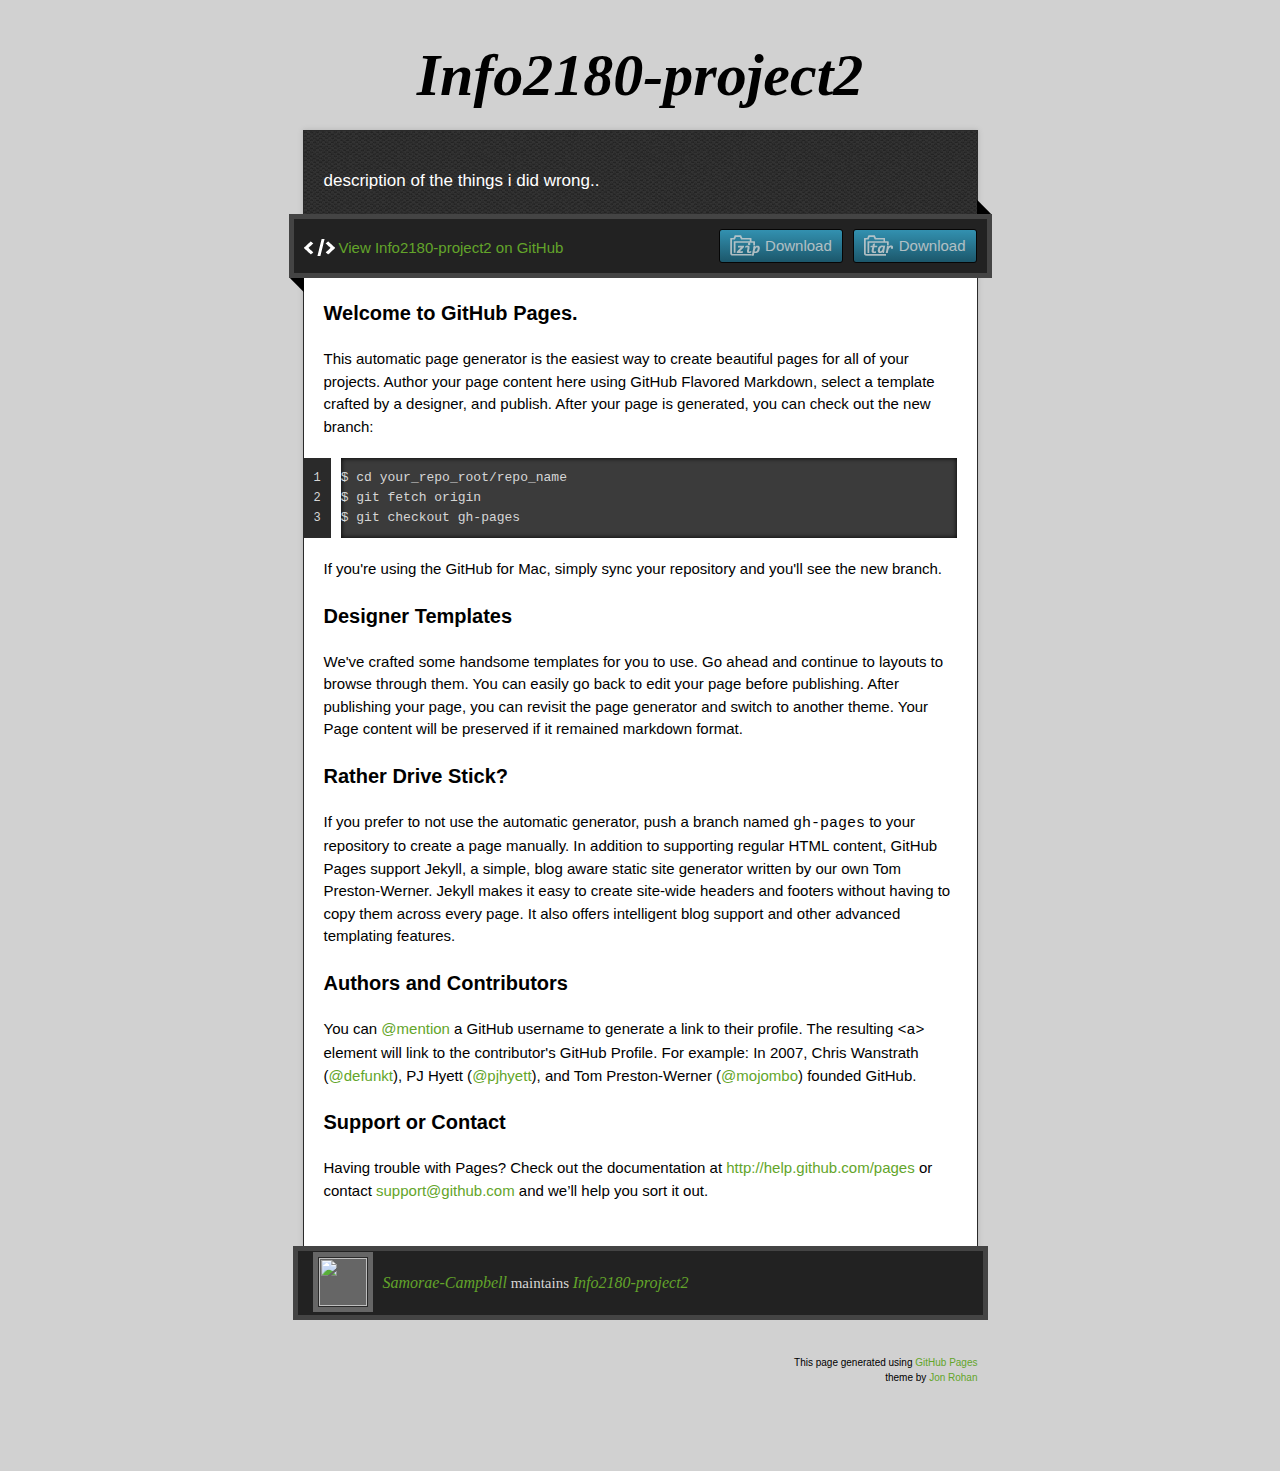
==== index.html @ 812f5409 "Create gh-pages branch via GitHub" ====
<!doctype html>
<!-- The Time Machine GitHub pages theme was designed and developed by Jon Rohan, on Feb 7, 2012. -->
<!-- Follow him for fun. http://twitter.com/jonrohan. Tail his code on http://github.com/jonrohan -->
<html>
<head>
  <meta charset="utf-8">
  <meta http-equiv="X-UA-Compatible" content="IE=edge,chrome=1">

  <link rel="stylesheet" href="stylesheets/stylesheet.css" media="screen">
  <link rel="stylesheet" href="stylesheets/pygment_trac.css">
  <script type="text/javascript" src="https://ajax.googleapis.com/ajax/libs/jquery/1.7.1/jquery.min.js"></script>
  <script type="text/javascript" src="javascripts/script.js"></script>

  <title>Info2180-project2</title>
  <meta name="description" content="description of the things i did wrong..">

  <meta name="viewport" content="width=device-width,initial-scale=1">

</head>

<body>

  <div class="wrapper">
    <header>
      <h1 class="title">Info2180-project2</h1>
    </header>
    <div id="container">
      <p class="tagline">description of the things i did wrong..</p>
      <div id="main" role="main">
        <div class="download-bar">
        <div class="inner">
          <a href="https://github.com/Samorae-Campbell/info2180-project2/tarball/master" class="download-button tar"><span>Download</span></a>
          <a href="https://github.com/Samorae-Campbell/info2180-project2/zipball/master" class="download-button zip"><span>Download</span></a>
          <a href="https://github.com/Samorae-Campbell/info2180-project2" class="code">View Info2180-project2 on GitHub</a>
        </div>
        <span class="blc"></span><span class="trc"></span>
        </div>
        <article class="markdown-body">
          <h3>
<a name="welcome-to-github-pages" class="anchor" href="#welcome-to-github-pages"><span class="octicon octicon-link"></span></a>Welcome to GitHub Pages.</h3>

<p>This automatic page generator is the easiest way to create beautiful pages for all of your projects. Author your page content here using GitHub Flavored Markdown, select a template crafted by a designer, and publish. After your page is generated, you can check out the new branch:</p>

<pre><code>$ cd your_repo_root/repo_name
$ git fetch origin
$ git checkout gh-pages
</code></pre>

<p>If you're using the GitHub for Mac, simply sync your repository and you'll see the new branch.</p>

<h3>
<a name="designer-templates" class="anchor" href="#designer-templates"><span class="octicon octicon-link"></span></a>Designer Templates</h3>

<p>We've crafted some handsome templates for you to use. Go ahead and continue to layouts to browse through them. You can easily go back to edit your page before publishing. After publishing your page, you can revisit the page generator and switch to another theme. Your Page content will be preserved if it remained markdown format.</p>

<h3>
<a name="rather-drive-stick" class="anchor" href="#rather-drive-stick"><span class="octicon octicon-link"></span></a>Rather Drive Stick?</h3>

<p>If you prefer to not use the automatic generator, push a branch named <code>gh-pages</code> to your repository to create a page manually. In addition to supporting regular HTML content, GitHub Pages support Jekyll, a simple, blog aware static site generator written by our own Tom Preston-Werner. Jekyll makes it easy to create site-wide headers and footers without having to copy them across every page. It also offers intelligent blog support and other advanced templating features.</p>

<h3>
<a name="authors-and-contributors" class="anchor" href="#authors-and-contributors"><span class="octicon octicon-link"></span></a>Authors and Contributors</h3>

<p>You can <a href="https://github.com/blog/821" class="user-mention">@mention</a> a GitHub username to generate a link to their profile. The resulting <code>&lt;a&gt;</code> element will link to the contributor's GitHub Profile. For example: In 2007, Chris Wanstrath (<a href="https://github.com/defunkt" class="user-mention">@defunkt</a>), PJ Hyett (<a href="https://github.com/pjhyett" class="user-mention">@pjhyett</a>), and Tom Preston-Werner (<a href="https://github.com/mojombo" class="user-mention">@mojombo</a>) founded GitHub.</p>

<h3>
<a name="support-or-contact" class="anchor" href="#support-or-contact"><span class="octicon octicon-link"></span></a>Support or Contact</h3>

<p>Having trouble with Pages? Check out the documentation at <a href="http://help.github.com/pages">http://help.github.com/pages</a> or contact <a href="mailto:support@github.com">support@github.com</a> and we’ll help you sort it out.</p>
        </article>
      </div>
    </div>
    <footer>
      <div class="owner">
      <p><a href="https://github.com/Samorae-Campbell" class="avatar"><img src="https://avatars3.githubusercontent.com/u/8983909?v=2&amp;s=60" width="48" height="48"></a> <a href="https://github.com/Samorae-Campbell">Samorae-Campbell</a> maintains <a href="https://github.com/Samorae-Campbell/info2180-project2">Info2180-project2</a></p>


      </div>
      <div class="creds">
        <small>This page generated using <a href="http://pages.github.com/">GitHub Pages</a><br>theme by <a href="https://twitter.com/jonrohan/">Jon Rohan</a></small>
      </div>
    </footer>
  </div>
  <div class="current-section">
    <a href="#top">Scroll to top</a>
    <a href="https://github.com/Samorae-Campbell/info2180-project2/tarball/master" class="tar">tar</a><a href="https://github.com/Samorae-Campbell/info2180-project2/zipball/master" class="zip">zip</a><a href="" class="code">source code</a>
    <p class="name"></p>
  </div>

  
</body>
</html>
---- stylesheets/stylesheet.css ----
/*! normalize.css v3.0.0 | MIT License | git.io/normalize */

/**
 * 1. Set default font family to sans-serif.
 * 2. Prevent iOS text size adjust after orientation change, without disabling
 *    user zoom.
 */

html {
  font-family: sans-serif; /* 1 */
  -ms-text-size-adjust: 100%; /* 2 */
  -webkit-text-size-adjust: 100%; /* 2 */
}

/**
 * Remove default margin.
 */

body {
  margin: 0;
}

/* HTML5 display definitions
   ========================================================================== */

/**
 * Correct `block` display not defined for any HTML5 element in IE 8/9.
 * Correct `block` display not defined for `details` or `summary` in IE 10/11 and Firefox.
 * Correct `block` display not defined for `main` in IE 11.
 */

article,
aside,
details,
figcaption,
figure,
footer,
header,
hgroup,
main,
nav,
section,
summary {
  display: block;
}

/**
 * 1. Correct `inline-block` display not defined in IE 8/9.
 * 2. Normalize vertical alignment of `progress` in Chrome, Firefox, and Opera.
 */

audio,
canvas,
progress,
video {
  display: inline-block; /* 1 */
  vertical-align: baseline; /* 2 */
}

/**
 * Prevent modern browsers from displaying `audio` without controls.
 * Remove excess height in iOS 5 devices.
 */

audio:not([controls]) {
  display: none;
  height: 0;
}

/**
 * Address `[hidden]` styling not present in IE 8/9/10.
 * Hide the `template` element in IE 8/9/11, Safari, and Firefox < 22.
 */

[hidden],
template {
  display: none;
}

/* Links
   ========================================================================== */

/**
 * Remove the gray background color from active links in IE 10.
 */

a {
  background: transparent;
}

/**
 * Improve readability when focused and also mouse hovered in all browsers.
 */

a:active,
a:hover {
  outline: 0;
}

/* Text-level semantics
   ========================================================================== */

/**
 * Address styling not present in IE 8/9/10/11, Safari, and Chrome.
 */

abbr[title] {
  border-bottom: 1px dotted;
}

/**
 * Address style set to `bolder` in Firefox 4+, Safari, and Chrome.
 */

b,
strong {
  font-weight: bold;
}

/**
 * Address styling not present in Safari and Chrome.
 */

dfn {
  font-style: italic;
}

/**
 * Address variable `h1` font-size and margin within `section` and `article`
 * contexts in Firefox 4+, Safari, and Chrome.
 */

h1 {
  font-size: 2em;
  margin: 0.67em 0;
}

/**
 * Address styling not present in IE 8/9.
 */

mark {
  background: #ff0;
  color: #000;
}

/**
 * Address inconsistent and variable font size in all browsers.
 */

small {
  font-size: 80%;
}

/**
 * Prevent `sub` and `sup` affecting `line-height` in all browsers.
 */

sub,
sup {
  font-size: 75%;
  line-height: 0;
  position: relative;
  vertical-align: baseline;
}

sup {
  top: -0.5em;
}

sub {
  bottom: -0.25em;
}

/* Embedded content
   ========================================================================== */

/**
 * Remove border when inside `a` element in IE 8/9/10.
 */

img {
  border: 0;
}

/**
 * Correct overflow not hidden in IE 9/10/11.
 */

svg:not(:root) {
  overflow: hidden;
}

/* Grouping content
   ========================================================================== */

/**
 * Address margin not present in IE 8/9 and Safari.
 */

figure {
  margin: 1em 40px;
}

/**
 * Address differences between Firefox and other browsers.
 */

hr {
  -moz-box-sizing: content-box;
  box-sizing: content-box;
  height: 0;
}

/**
 * Contain overflow in all browsers.
 */

pre {
  overflow: auto;
}

/**
 * Address odd `em`-unit font size rendering in all browsers.
 */

code,
kbd,
pre,
samp {
  font-family: monospace, monospace;
  font-size: 1em;
}

/* Forms
   ========================================================================== */

/**
 * Known limitation: by default, Chrome and Safari on OS X allow very limited
 * styling of `select`, unless a `border` property is set.
 */

/**
 * 1. Correct color not being inherited.
 *    Known issue: affects color of disabled elements.
 * 2. Correct font properties not being inherited.
 * 3. Address margins set differently in Firefox 4+, Safari, and Chrome.
 */

button,
input,
optgroup,
select,
textarea {
  color: inherit; /* 1 */
  font: inherit; /* 2 */
  margin: 0; /* 3 */
}

/**
 * Address `overflow` set to `hidden` in IE 8/9/10/11.
 */

button {
  overflow: visible;
}

/**
 * Address inconsistent `text-transform` inheritance for `button` and `select`.
 * All other form control elements do not inherit `text-transform` values.
 * Correct `button` style inheritance in Firefox, IE 8/9/10/11, and Opera.
 * Correct `select` style inheritance in Firefox.
 */

button,
select {
  text-transform: none;
}

/**
 * 1. Avoid the WebKit bug in Android 4.0.* where (2) destroys native `audio`
 *    and `video` controls.
 * 2. Correct inability to style clickable `input` types in iOS.
 * 3. Improve usability and consistency of cursor style between image-type
 *    `input` and others.
 */

button,
html input[type="button"], /* 1 */
input[type="reset"],
input[type="submit"] {
  -webkit-appearance: button; /* 2 */
  cursor: pointer; /* 3 */
}

/**
 * Re-set default cursor for disabled elements.
 */

button[disabled],
html input[disabled] {
  cursor: default;
}

/**
 * Remove inner padding and border in Firefox 4+.
 */

button::-moz-focus-inner,
input::-moz-focus-inner {
  border: 0;
  padding: 0;
}

/**
 * Address Firefox 4+ setting `line-height` on `input` using `!important` in
 * the UA stylesheet.
 */

input {
  line-height: normal;
}

/**
 * It's recommended that you don't attempt to style these elements.
 * Firefox's implementation doesn't respect box-sizing, padding, or width.
 *
 * 1. Address box sizing set to `content-box` in IE 8/9/10.
 * 2. Remove excess padding in IE 8/9/10.
 */

input[type="checkbox"],
input[type="radio"] {
  box-sizing: border-box; /* 1 */
  padding: 0; /* 2 */
}

/**
 * Fix the cursor style for Chrome's increment/decrement buttons. For certain
 * `font-size` values of the `input`, it causes the cursor style of the
 * decrement button to change from `default` to `text`.
 */

input[type="number"]::-webkit-inner-spin-button,
input[type="number"]::-webkit-outer-spin-button {
  height: auto;
}

/**
 * 1. Address `appearance` set to `searchfield` in Safari and Chrome.
 * 2. Address `box-sizing` set to `border-box` in Safari and Chrome
 *    (include `-moz` to future-proof).
 */

input[type="search"] {
  -webkit-appearance: textfield; /* 1 */
  -moz-box-sizing: content-box;
  -webkit-box-sizing: content-box; /* 2 */
  box-sizing: content-box;
}

/**
 * Remove inner padding and search cancel button in Safari and Chrome on OS X.
 * Safari (but not Chrome) clips the cancel button when the search input has
 * padding (and `textfield` appearance).
 */

input[type="search"]::-webkit-search-cancel-button,
input[type="search"]::-webkit-search-decoration {
  -webkit-appearance: none;
}

/**
 * Define consistent border, margin, and padding.
 */

fieldset {
  border: 1px solid #c0c0c0;
  margin: 0 2px;
  padding: 0.35em 0.625em 0.75em;
}

/**
 * 1. Correct `color` not being inherited in IE 8/9/10/11.
 * 2. Remove padding so people aren't caught out if they zero out fieldsets.
 */

legend {
  border: 0; /* 1 */
  padding: 0; /* 2 */
}

/**
 * Remove default vertical scrollbar in IE 8/9/10/11.
 */

textarea {
  overflow: auto;
}

/**
 * Don't inherit the `font-weight` (applied by a rule above).
 * NOTE: the default cannot safely be changed in Chrome and Safari on OS X.
 */

optgroup {
  font-weight: bold;
}

/* Tables
   ========================================================================== */

/**
 * Remove most spacing between table cells.
 */

table {
  border-collapse: collapse;
  border-spacing: 0;
}

td,
th {
  padding: 0;
}


/* Style */

body {
  font-size: 15px;
  font-family: Arial, Arial, Helvetica, sans-serif;
  line-height: 1.5;
  background: #D1D1D1;
}

a {
  color: #63a52a;
  text-decoration: none;
  transition: opacity ease-in-out 0.3s;
  -webkit-transition: opacity ease-in-out 0.3s;  /* Safari <=6.1, Android <= 4.3 */
}

a:hover {
  text-decoration: underline;
  color: #90D355;
}

h1.title {
  margin: 30px 20px 10px;
  font-size: 60px;
  font-weight: bold;
  font-style: italic;
  font-family:Georgia, serif;
  text-align: center;
}

.wrapper {
  width: 675px;
  margin: 0 auto;
}

#container {
  border: 1px solid #2a2a2a;
  background: #ddd url(../images/pattern.png);
  box-shadow: 0 0 5px #b1b1b1;
}

p.tagline {
  padding: 20px 20px 0;
  color: #fff;
  font-size: 17px;
}

#main {
  margin-top: 20px;
  padding: 0 20px 90px;
  background-color: #fff;
}

.download-bar {
  background: #222;
  border: 5px solid #444;
  padding: 10px;
  margin: 0 -35px 20px;
  position: relative;
}

.download-bar .inner {
  overflow: hidden;
}

.download-bar .watch-fork iframe {
  display: block;
  float: left;
  border-right: 1px solid #ddd;
  padding-right: 5px;
}
.download-bar .watch-fork iframe.last {
  border-right: 0 none;
  padding-right: 0;
  padding-left: 5px;
  border-left: 1px solid #fff;
}
.download-bar .watch-fork {
  overflow: hidden;
  float: right;
  background-color: #eee;
  padding: 5px;
  border-radius: 3px;
}

.download-bar .blc {
  border: 10px solid black;
  border-color: transparent transparent black;
  width: 0;
  height: 0;
  display: block;
  position: absolute;
  bottom: -15px;
  left: 0;
  transform: rotate(45deg);
  -ms-transform: rotate(45deg);  /* IE9 */
  -webkit-transform: rotate(45deg); /* 2014 current */
}

.download-bar .trc {
  border: 10px solid black;
  border-color:  black transparent transparent;
  width: 0;
  height: 0;
  display: block;
  position: absolute;
  top: -15px;
  right: 0;
  transform: rotate(45deg);
  -ms-transform: rotate(45deg);  /* IE9 */
  -webkit-transform: rotate(45deg); /* 2014 current */
}

.download-bar .avatar {
  border: 1px solid black;
  display: block;
  padding: 4px;
  float: left;
}

.download-bar .avatar img {
  display: block;
}

.download-bar a.code {
  background: transparent url(../images/code.png) no-repeat 0 2px;
  padding-left: 35px;
  margin-top: 8px;
  display: block;
  float: left;
  text-indent: 0;
  width: auto;
  height: auto;
  opacity: 1;
  filter:alpha(opacity=100);  /* IE 5-7 */
}

.current-section {
  position: fixed;
  top: 0;
  left: 50%;
  width: 693px;
  margin-left: -352px;
  background: #222;
  border: 5px solid #444;
  color: #fff;
  opacity: 0;
  visibility: hidden;
  transition: opacity ease-in-out 0.3s;
  -webkit-transition: opacity ease-in-out 0.3s;  /* Safari <=6.1, Android <= 4.3 */
}

.current-section p {
  padding: 5px 27px;
  font-size: 24px;
  font-weight: bold;
}

.current-section a {
  float: right;
  text-indent: -10000px;
  background: transparent url(../images/top.png) no-repeat 0 0;
  width: 20px;
  height: 20px;
  opacity: 0.8;
  margin-right: 12px;
  margin-top: 12px;
  opacity: 0.8;
  filter:alpha(opacity=80);  /* IE 5-7 */
  transition: opacity ease-in-out 0.3s;
  -webkit-transition: opacity ease-in-out 0.3s;  /* Safari <=6.1, Android <= 4.3 */
}

.current-section a:hover {
  opacity: 1;
  filter:alpha(opacity=100);  /* IE 5-7 */
}

.current-section a.zip {
  margin-right: 8px;
}

a.zip,
a.zip span {
  background: transparent url(../images/zip.png) no-repeat 0 0;
  width: 30px;
  height: 21px;
  display: inline-block;
  text-indent: -10000px;
  opacity: 0.8;
  filter:alpha(opacity=80);  /* IE 5-7 */
  transition: opacity ease-in-out 0.3s;
  -webkit-transition: opacity ease-in-out 0.3s;  /* Safari <=6.1, Android <= 4.3 */
}

a.tar,
a.tar span {
  background: transparent url(../images/tar.png) no-repeat 0 0;
  width: 30px;
  height: 21px;
  display: inline-block;
  text-indent: -10000px;
  opacity: 0.8;
  filter:alpha(opacity=80);  /* IE 5-7 */
  transition: opacity ease-in-out 0.3s;
  -webkit-transition: opacity ease-in-out 0.3s;  /* Safari <=6.1, Android <= 4.3 */
}

a.code {
  background: transparent url(../images/code.png) no-repeat 0 2px;
  width: 30px;
  height: 21px;
  display: block;
  display: inline-block;
  text-indent: -10000px;
  opacity: 0.8;
  filter:alpha(opacity=80);  /* IE 5-7 */
  transition: opacity ease-in-out 0.3s;
  -webkit-transition: opacity ease-in-out 0.3s;  /* Safari <=6.1, Android <= 4.3 */
}

a.zip:hover,
a.tar:hover,
a.code:hover {
  opacity: 1;
  filter:alpha(opacity=100);
}

a.download-button {
  border: 1px solid black;
  border-radius: 3px;
  display: inline-block;
  text-indent: 0!important;
  width: auto;
  float: right;
  background: #999; /* for non-css3 browsers */
  filter: progid:DXImageTransform.Microsoft.gradient(startColorstr='#37ADD4', endColorstr='#1B657E'); /* IE <= 9 */
  background: -webkit-gradient(linear, left top, left bottom, from(#37ADD4), to(#1B657E)); /* ancient webkit browsers */
  background: -webkit-linear-gradient(top,  #37ADD4,  #1B657E);  /* Safari <=6.1, Android <= 4.3 */
  background: linear-gradient(to bottom,  #37ADD4,  #1B657E);
  height: auto;
  margin-left: 10px;
}

a.download-button span {
  background-position: 10px 5px;
  width: auto;
  height: auto;
  padding: 5px 10px;
  padding-left: 45px;
  display: inline-block;
  text-indent: 0!important;
  color: #fff;
}

footer {
  margin-bottom: 60px;
  padding-bottom: 60px;
}

footer .owner {
  background: #222;
  border: 5px solid #444;
  padding: 5px 15px;
  margin: -67px -10px 35px;
  color: #d6d6d6;
}

footer .creds small {
  float: right;
  font-size: 10px;
  text-align: right;
  margin-left: 15px;
}

footer .owner .avatar {
  background-color: #666;
  display: block;
  margin: -19px 10px 0 0;
  width: 60px;
  float: left;
}

footer .owner img {
  display: block;
  border: 1px solid #2a2a2a;
  margin: 5px;
}

footer .owner p {
  font-family:Georgia, serif;
}

footer .owner p a {
  font-size: 16px;
  font-style: italic;
}

/* Markdown */
.markdown-body h1,
.markdown-body h2,
.markdown-body h3,
.markdown-body h4,
.markdown-body h5,
.markdown-body h6,
.markdown-body p,
.markdown-body pre,
.markdown-body ul,
.markdown-body ol,
.markdown-body dl,
.markdown-body table,
.markdown-body blockquote {
  margin-bottom: 20px;
}

.markdown-body h1,
.markdown-body h2,
.markdown-body h3,
.markdown-body h4,
.markdown-body h5,
.markdown-body h6 {
  font-weight: bold;
}

.markdown-body h1 {
  font-size: 28px;
}

.markdown-body h2 {
  font-size: 24px;
  color: #557398;
}

.markdown-body h3 {
  font-size: 20px;
}

.markdown-body h4 {
  font-size: 18px;
}

.markdown-body h5 {
  font-size: 16px;
}

.markdown-body pre {
  padding: 10px 70px 10px 0;
  margin-left: -20px;
  margin-right: -20px;
  font-family: 'Monaco', 'Lucida Console', monospace;
  font-size: 13px;
  line-height: 20px;
  box-shadow: inset 0 0 5px #000;
  word-wrap: break-word;
  background-color:#3b3b3b;
  color: #d6d6d6;
}

.markdown-body pre.lines {
  font-size: 12px;
  margin:0 10px 0 -20px;
  padding: 10px;
  float:  left;
  display: block;
  text-align: right;
  box-shadow: none;
  background-color:#2a2a2a;
  color: #d6d6d6;
}

.markdown-body ul,
.markdown-body ol {
  padding-left: 30px;
}

.markdown-body ul {
  list-style-type: disc;
}

.markdown-body ol {
  list-style-type: decimal;
}

.markdown-body li,
.markdown-body li p,
.markdown-body dd,
.markdown-body dd p {
  margin-bottom: 10px;
}

.markdown-body li pre,
.markdown-body li pre.lines,
.markdown-body dd pre,
.markdown-body dd pre.lines {
  margin-left: -35px;
}

.markdown-body dt {
  font-weight: bold;
  font-style: italic;
}

.markdown-body dd {
  margin-left: 15px;
}

.markdown-body table {
  width: 673px;
  margin-left: -20px;
  margin-right: -20px;
}

.markdown-body tbody {
  border-top: 2px solid #557398;
  border-bottom: 2px solid #557398;
  background-color: #EBEFF4;
}

.markdown-body table td * {
  margin: 0;
}

.markdown-body td {
  border-right: 1px solid #557398;
  border-bottom: 1px solid #557398;
  padding: 5px;
}

.markdown-body td:first-child,
.markdown-body th:first-child {
  width: 30%;
  padding-left: 20px;
}

.markdown-body td:last-child {
  border-right: 0 none;
}

.markdown-body th {
  font-size: 18px;
  font-weight: bold;
  text-align: left;
  padding: 5px;
}

.markdown-body tt {
  background-color:#3b3b3b;
  color: #d6d6d6;
  padding: 2px 3px;
}

.markdown-body blockquote {
  font-style: italic;
  font-family:Georgia, serif;
  font-size: 17px;
  border-top: 3px solid #333;
  border-bottom: 3px solid #333;
  padding: 10px 20px;
  padding-left: 50px;
}

.markdown-body blockquote:before {
  font-style: italic;
  font-family: Georgia, serif;
  font-size: 90px;
  height: 90px;
  margin-left: -60px;
  margin-top: -25px;
  content: "‟";
  display: block;
  float: left;
}

.markdown-body img {
  max-width: 100%;
  box-sizing: border-box;
}

.highlight  { background: #ffffff; }
.highlight .c { color: #999988; font-style: italic } /* Comment */
.highlight .err { color: #a61717; background-color: #e3d2d2 } /* Error */
.highlight .k { font-weight: bold } /* Keyword */
.highlight .o { font-weight: bold } /* Operator */
.highlight .cm { color: #999988; font-style: italic } /* Comment.Multiline */
.highlight .cp { color: #999999; font-weight: bold } /* Comment.Preproc */
.highlight .c1 { color: #999988; font-style: italic } /* Comment.Single */
.highlight .cs { color: #999999; font-weight: bold; font-style: italic } /* Comment.Special */
.highlight .gd { color: #000000; background-color: #ffdddd } /* Generic.Deleted */
.highlight .gd .x { color: #000000; background-color: #ffaaaa } /* Generic.Deleted.Specific */
.highlight .ge { font-style: italic } /* Generic.Emph */
.highlight .gr { color: #aa0000 } /* Generic.Error */
.highlight .gh { color: #999999 } /* Generic.Heading */
.highlight .gi { color: #000000; background-color: #ddffdd } /* Generic.Inserted */
.highlight .gi .x { color: #000000; background-color: #aaffaa } /* Generic.Inserted.Specific */
.highlight .go { color: #888888 } /* Generic.Output */
.highlight .gp { color: #555555 } /* Generic.Prompt */
.highlight .gs { font-weight: bold } /* Generic.Strong */
.highlight .gu { color: #800080; font-weight: bold; } /* Generic.Subheading */
.highlight .gt { color: #aa0000 } /* Generic.Traceback */
.highlight .kc { font-weight: bold } /* Keyword.Constant */
.highlight .kd { font-weight: bold } /* Keyword.Declaration */
.highlight .kn { font-weight: bold } /* Keyword.Namespace */
.highlight .kp { font-weight: bold } /* Keyword.Pseudo */
.highlight .kr { font-weight: bold } /* Keyword.Reserved */
.highlight .kt { color: #445588; font-weight: bold } /* Keyword.Type */
.highlight .m { color: #009999 } /* Literal.Number */
.highlight .s { color: #d14 } /* Literal.String */
.highlight .na { color: #008080 } /* Name.Attribute */
.highlight .nb { color: #0086B3 } /* Name.Builtin */
.highlight .nc { color: #445588; font-weight: bold } /* Name.Class */
.highlight .no { color: #008080 } /* Name.Constant */
.highlight .ni { color: #800080 } /* Name.Entity */
.highlight .ne { color: #990000; font-weight: bold } /* Name.Exception */
.highlight .nf { color: #990000; font-weight: bold } /* Name.Function */
.highlight .nn { color: #555555 } /* Name.Namespace */
.highlight .nt { color: #000080 } /* Name.Tag */
.highlight .nv { color: #008080 } /* Name.Variable */
.highlight .ow { font-weight: bold } /* Operator.Word */
.highlight .w { color: #bbbbbb } /* Text.Whitespace */
.highlight .mf { color: #009999 } /* Literal.Number.Float */
.highlight .mh { color: #009999 } /* Literal.Number.Hex */
.highlight .mi { color: #009999 } /* Literal.Number.Integer */
.highlight .mo { color: #009999 } /* Literal.Number.Oct */
.highlight .sb { color: #d14 } /* Literal.String.Backtick */
.highlight .sc { color: #d14 } /* Literal.String.Char */
.highlight .sd { color: #d14 } /* Literal.String.Doc */
.highlight .s2 { color: #d14 } /* Literal.String.Double */
.highlight .se { color: #d14 } /* Literal.String.Escape */
.highlight .sh { color: #d14 } /* Literal.String.Heredoc */
.highlight .si { color: #d14 } /* Literal.String.Interpol */
.highlight .sx { color: #d14 } /* Literal.String.Other */
.highlight .sr { color: #009926 } /* Literal.String.Regex */
.highlight .s1 { color: #d14 } /* Literal.String.Single */
.highlight .ss { color: #990073 } /* Literal.String.Symbol */
.highlight .bp { color: #999999 } /* Name.Builtin.Pseudo */
.highlight .vc { color: #008080 } /* Name.Variable.Class */
.highlight .vg { color: #008080 } /* Name.Variable.Global */
.highlight .vi { color: #008080 } /* Name.Variable.Instance */
.highlight .il { color: #009999 } /* Literal.Number.Integer.Long */
---- stylesheets/pygment_trac.css ----
.highlight  { background: #ffffff; }
.highlight .c { color: #999988; font-style: italic } /* Comment */
.highlight .err { color: #a61717; background-color: #e3d2d2 } /* Error */
.highlight .k { font-weight: bold } /* Keyword */
.highlight .o { font-weight: bold } /* Operator */
.highlight .cm { color: #999988; font-style: italic } /* Comment.Multiline */
.highlight .cp { color: #999999; font-weight: bold } /* Comment.Preproc */
.highlight .c1 { color: #999988; font-style: italic } /* Comment.Single */
.highlight .cs { color: #999999; font-weight: bold; font-style: italic } /* Comment.Special */
.highlight .gd { color: #000000; background-color: #ffdddd } /* Generic.Deleted */
.highlight .gd .x { color: #000000; background-color: #ffaaaa } /* Generic.Deleted.Specific */
.highlight .ge { font-style: italic } /* Generic.Emph */
.highlight .gr { color: #aa0000 } /* Generic.Error */
.highlight .gh { color: #999999 } /* Generic.Heading */
.highlight .gi { color: #000000; background-color: #ddffdd } /* Generic.Inserted */
.highlight .gi .x { color: #000000; background-color: #aaffaa } /* Generic.Inserted.Specific */
.highlight .go { color: #888888 } /* Generic.Output */
.highlight .gp { color: #555555 } /* Generic.Prompt */
.highlight .gs { font-weight: bold } /* Generic.Strong */
.highlight .gu { color: #800080; font-weight: bold; } /* Generic.Subheading */
.highlight .gt { color: #aa0000 } /* Generic.Traceback */
.highlight .kc { font-weight: bold } /* Keyword.Constant */
.highlight .kd { font-weight: bold } /* Keyword.Declaration */
.highlight .kn { font-weight: bold } /* Keyword.Namespace */
.highlight .kp { font-weight: bold } /* Keyword.Pseudo */
.highlight .kr { font-weight: bold } /* Keyword.Reserved */
.highlight .kt { color: #445588; font-weight: bold } /* Keyword.Type */
.highlight .m { color: #009999 } /* Literal.Number */
.highlight .s { color: #d14 } /* Literal.String */
.highlight .na { color: #008080 } /* Name.Attribute */
.highlight .nb { color: #0086B3 } /* Name.Builtin */
.highlight .nc { color: #445588; font-weight: bold } /* Name.Class */
.highlight .no { color: #008080 } /* Name.Constant */
.highlight .ni { color: #800080 } /* Name.Entity */
.highlight .ne { color: #990000; font-weight: bold } /* Name.Exception */
.highlight .nf { color: #990000; font-weight: bold } /* Name.Function */
.highlight .nn { color: #555555 } /* Name.Namespace */
.highlight .nt { color: #000080 } /* Name.Tag */
.highlight .nv { color: #008080 } /* Name.Variable */
.highlight .ow { font-weight: bold } /* Operator.Word */
.highlight .w { color: #bbbbbb } /* Text.Whitespace */
.highlight .mf { color: #009999 } /* Literal.Number.Float */
.highlight .mh { color: #009999 } /* Literal.Number.Hex */
.highlight .mi { color: #009999 } /* Literal.Number.Integer */
.highlight .mo { color: #009999 } /* Literal.Number.Oct */
.highlight .sb { color: #d14 } /* Literal.String.Backtick */
.highlight .sc { color: #d14 } /* Literal.String.Char */
.highlight .sd { color: #d14 } /* Literal.String.Doc */
.highlight .s2 { color: #d14 } /* Literal.String.Double */
.highlight .se { color: #d14 } /* Literal.String.Escape */
.highlight .sh { color: #d14 } /* Literal.String.Heredoc */
.highlight .si { color: #d14 } /* Literal.String.Interpol */
.highlight .sx { color: #d14 } /* Literal.String.Other */
.highlight .sr { color: #009926 } /* Literal.String.Regex */
.highlight .s1 { color: #d14 } /* Literal.String.Single */
.highlight .ss { color: #990073 } /* Literal.String.Symbol */
.highlight .bp { color: #999999 } /* Name.Builtin.Pseudo */
.highlight .vc { color: #008080 } /* Name.Variable.Class */
.highlight .vg { color: #008080 } /* Name.Variable.Global */
.highlight .vi { color: #008080 } /* Name.Variable.Instance */
.highlight .il { color: #009999 } /* Literal.Number.Integer.Long */

.type-csharp .highlight .k { color: #0000FF }
.type-csharp .highlight .kt { color: #0000FF }
.type-csharp .highlight .nf { color: #000000; font-weight: normal }
.type-csharp .highlight .nc { color: #2B91AF }
.type-csharp .highlight .nn { color: #000000 }
.type-csharp .highlight .s { color: #A31515 }
.type-csharp .highlight .sc { color: #A31515 }
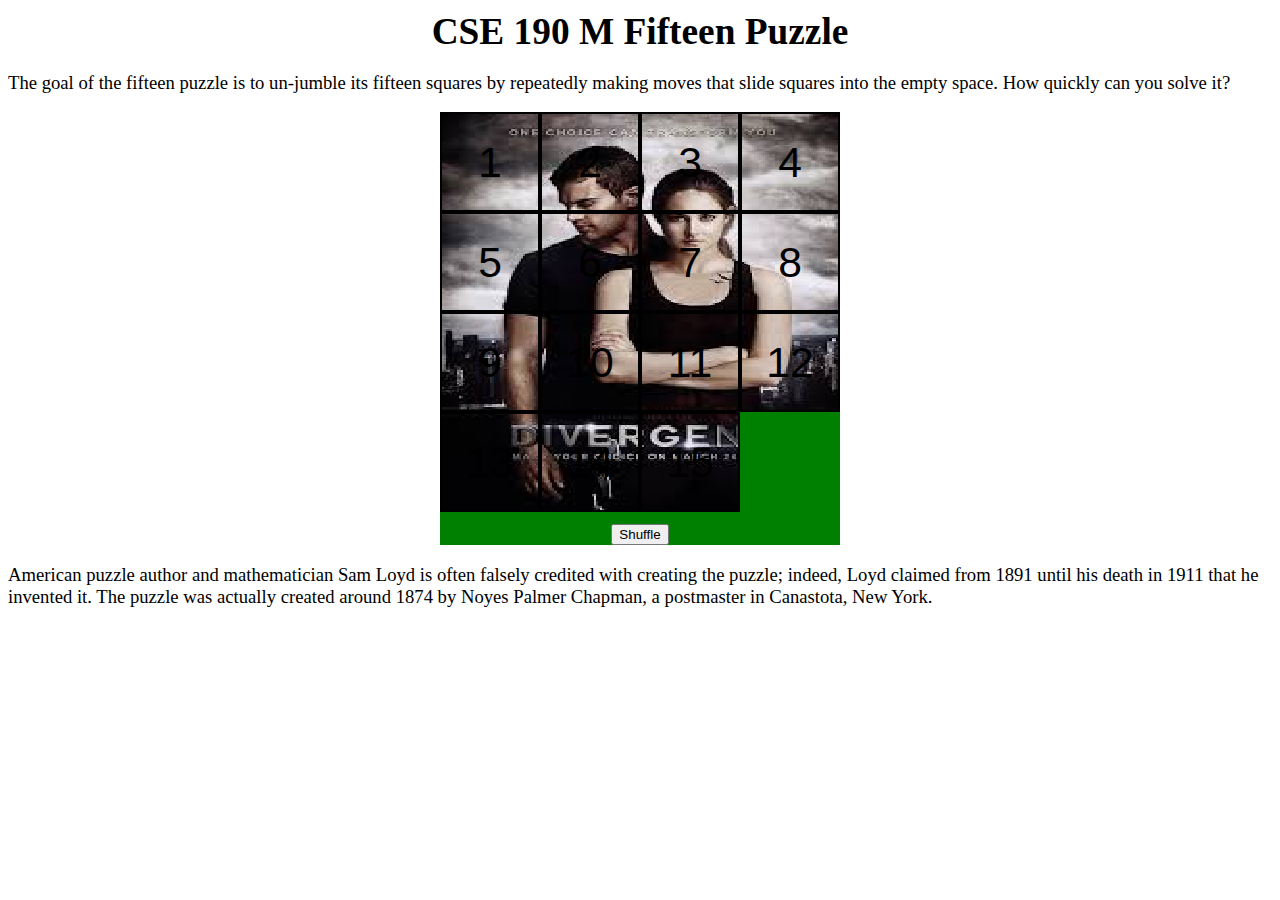
==== commit a9b9e50d: "commited" ====
--- a/index.html
+++ b/index.html
@@ -1,92 +1,50 @@
-<!doctype html>
-<!-- The Time Machine GitHub pages theme was designed and developed by Jon Rohan, on Feb 7, 2012. -->
-<!-- Follow him for fun. http://twitter.com/jonrohan. Tail his code on http://github.com/jonrohan -->
-<html>
-<head>
-  <meta charset="utf-8">
-  <meta http-equiv="X-UA-Compatible" content="IE=edge,chrome=1">
+<!DOCTYPE html PUBLIC "-//W3C//DTD XHTML 1.1//EN" "http://www.w3.org/TR/xhtml11/DTD/xhtml11.dtd">
+<html xmlns="http://www.w3.org/1999/xhtml">
+	<!--
+	CSE 190 M, Spring 2009
+	Homework 6: Fifteen Puzzle
+	-->
 
-  <link rel="stylesheet" href="stylesheets/stylesheet.css" media="screen">
-  <link rel="stylesheet" href="stylesheets/pygment_trac.css">
-  <script type="text/javascript" src="https://ajax.googleapis.com/ajax/libs/jquery/1.7.1/jquery.min.js"></script>
-  <script type="text/javascript" src="javascripts/script.js"></script>
+	<head>
+		<title>Fifteen Puzzle</title>
+		<meta http-equiv="Content-Type" content="text/html; charset=iso-8859-1" />
 
-  <title>Info2180-project2</title>
-  <meta name="description" content="description of the things i did wrong..">
+		<link rel="stylesheet" type="text/css" href="fifteen.css" />
+		<link rel="shortcut icon" type="image/gif" href="fifteen.gif" />
 
-  <meta name="viewport" content="width=device-width,initial-scale=1">
+		<script src="prototype.js" type="text/javascript"></script>
+		<script src="fifteen.js" type="text/javascript"></script>
+	</head>
 
-</head>
+	<body>
+		<h1>CSE 190 M Fifteen Puzzle</h1>
 
-<body>
+		<p class="explanation">
+			The goal of the fifteen puzzle is to un-jumble its fifteen squares by repeatedly making moves that slide squares into the empty space.  How quickly can you solve it?
+		</p>
 
-  <div class="wrapper">
-    <header>
-      <h1 class="title">Info2180-project2</h1>
-    </header>
-    <div id="container">
-      <p class="tagline">description of the things i did wrong..</p>
-      <div id="main" role="main">
-        <div class="download-bar">
-        <div class="inner">
-          <a href="https://github.com/Samorae-Campbell/info2180-project2/tarball/master" class="download-button tar"><span>Download</span></a>
-          <a href="https://github.com/Samorae-Campbell/info2180-project2/zipball/master" class="download-button zip"><span>Download</span></a>
-          <a href="https://github.com/Samorae-Campbell/info2180-project2" class="code">View Info2180-project2 on GitHub</a>
-        </div>
-        <span class="blc"></span><span class="trc"></span>
-        </div>
-        <article class="markdown-body">
-          <h3>
-<a name="welcome-to-github-pages" class="anchor" href="#welcome-to-github-pages"><span class="octicon octicon-link"></span></a>Welcome to GitHub Pages.</h3>
+		<div id="overall">
+			<div id="puzzlearea">
+				<!-- the following are the fifteen puzzle pieces -->
+				<div>1</div>  <div>2</div>  <div>3</div>  <div>4</div>
+				<div>5</div>  <div>6</div>  <div>7</div>  <div>8</div>
+				<div>9</div>  <div>10</div> <div>11</div> <div>12</div>
+				<div>13</div> <div>14</div> <div>15</div>
+			</div>
 
-<p>This automatic page generator is the easiest way to create beautiful pages for all of your projects. Author your page content here using GitHub Flavored Markdown, select a template crafted by a designer, and publish. After your page is generated, you can check out the new branch:</p>
+			<div id="controls">
+			<button id="shufflebutton">Shuffle</button>
+			</div>
+		</div>
+		
+		<p class="explanation">
+			American puzzle author and mathematician Sam Loyd is often falsely credited with creating the puzzle; indeed, Loyd claimed from 1891 until his death in 1911 that he invented it.  The puzzle was actually created around 1874 by Noyes Palmer Chapman, a postmaster in Canastota, New York.
+		</p>
 
-<pre><code>$ cd your_repo_root/repo_name
-$ git fetch origin
-$ git checkout gh-pages
-</code></pre>
-
-<p>If you're using the GitHub for Mac, simply sync your repository and you'll see the new branch.</p>
-
-<h3>
-<a name="designer-templates" class="anchor" href="#designer-templates"><span class="octicon octicon-link"></span></a>Designer Templates</h3>
-
-<p>We've crafted some handsome templates for you to use. Go ahead and continue to layouts to browse through them. You can easily go back to edit your page before publishing. After publishing your page, you can revisit the page generator and switch to another theme. Your Page content will be preserved if it remained markdown format.</p>
-
-<h3>
-<a name="rather-drive-stick" class="anchor" href="#rather-drive-stick"><span class="octicon octicon-link"></span></a>Rather Drive Stick?</h3>
-
-<p>If you prefer to not use the automatic generator, push a branch named <code>gh-pages</code> to your repository to create a page manually. In addition to supporting regular HTML content, GitHub Pages support Jekyll, a simple, blog aware static site generator written by our own Tom Preston-Werner. Jekyll makes it easy to create site-wide headers and footers without having to copy them across every page. It also offers intelligent blog support and other advanced templating features.</p>
-
-<h3>
-<a name="authors-and-contributors" class="anchor" href="#authors-and-contributors"><span class="octicon octicon-link"></span></a>Authors and Contributors</h3>
-
-<p>You can <a href="https://github.com/blog/821" class="user-mention">@mention</a> a GitHub username to generate a link to their profile. The resulting <code>&lt;a&gt;</code> element will link to the contributor's GitHub Profile. For example: In 2007, Chris Wanstrath (<a href="https://github.com/defunkt" class="user-mention">@defunkt</a>), PJ Hyett (<a href="https://github.com/pjhyett" class="user-mention">@pjhyett</a>), and Tom Preston-Werner (<a href="https://github.com/mojombo" class="user-mention">@mojombo</a>) founded GitHub.</p>
-
-<h3>
-<a name="support-or-contact" class="anchor" href="#support-or-contact"><span class="octicon octicon-link"></span></a>Support or Contact</h3>
-
-<p>Having trouble with Pages? Check out the documentation at <a href="http://help.github.com/pages">http://help.github.com/pages</a> or contact <a href="mailto:support@github.com">support@github.com</a> and we’ll help you sort it out.</p>
-        </article>
-      </div>
-    </div>
-    <footer>
-      <div class="owner">
-      <p><a href="https://github.com/Samorae-Campbell" class="avatar"><img src="https://avatars3.githubusercontent.com/u/8983909?v=2&amp;s=60" width="48" height="48"></a> <a href="https://github.com/Samorae-Campbell">Samorae-Campbell</a> maintains <a href="https://github.com/Samorae-Campbell/info2180-project2">Info2180-project2</a></p>
-
-
-      </div>
-      <div class="creds">
-        <small>This page generated using <a href="http://pages.github.com/">GitHub Pages</a><br>theme by <a href="https://twitter.com/jonrohan/">Jon Rohan</a></small>
-      </div>
-    </footer>
-  </div>
-  <div class="current-section">
-    <a href="#top">Scroll to top</a>
-    <a href="https://github.com/Samorae-Campbell/info2180-project2/tarball/master" class="tar">tar</a><a href="https://github.com/Samorae-Campbell/info2180-project2/zipball/master" class="zip">zip</a><a href="" class="code">source code</a>
-    <p class="name"></p>
-  </div>
-
-  
-</body>
-</html>
+		<!--<div id="w3c">
+			<a href="//validator.w3.org/check/referer"><img src="//www.cs.washington.edu/education/courses/cse190m/09sp/images/w3c-xhtml.png" alt="Valid XHTML 1.1" /></a>
+			<a href="//jigsaw.w3.org/css-validator/check/referer"><img src="//www.cs.washington.edu/education/courses/cse190m/09sp/images/w3c-css.png" alt="Valid CSS" /></a>
+			<a href="//webster.cs.washington.edu/jslint/"><img src="//www.cs.washington.edu/education/courses/cse190m/09sp/images/jslint.png" alt="JavaScript Lint" /></a> -->
+		</div>
+	</body>
+</html>--- a/fifteen.css
+++ b/fifteen.css
@@ -0,0 +1,66 @@
+/*
+CSE 190 M, Spring 2009, Marty Stepp
+Homework 6 (Fifteen Puzzle) style sheet
+*/
+
+body {
+	background-color: white;
+	font-family: cursive;
+	font-size: 14pt;
+}
+
+#controls, #overall, #puzzlearea {
+	width: 400px;
+}
+
+#controls {
+	padding-top: 10px;
+	text-align: center;
+}
+
+h1 {
+	margin: 10px 0px;
+	text-align: center;
+}
+
+/* Used to center the puzzle. */
+#overall {
+	margin-left: auto;
+	margin-right: auto;
+}
+
+/* The area that holds the 15 puzzle pieces. */
+#puzzlearea {
+	font-family: sans-serif;
+	font-size: 32pt;
+	height: 400px;
+	padding: 0px;
+	position: relative;
+}
+
+/* This class should be applied to each of the 15 puzzle pieces. */
+.puzzlepiece {
+	background-image: url(background.png);
+	border: 2px solid black;
+	height: 96px;
+	line-height: 96px;
+	position: absolute;
+	text-align: center;
+	vertical-align: middle;
+	width: 96px;
+}
+
+/* This class should be applied to a puzzle piece that can be moved. */
+.movablepiece:hover {
+	border-color: red;
+	color: #006600;
+	text-decoration: underline;
+}
+
+#w3c {
+	text-align: right;
+}
+
+#w3c img {
+	border: none;
+}